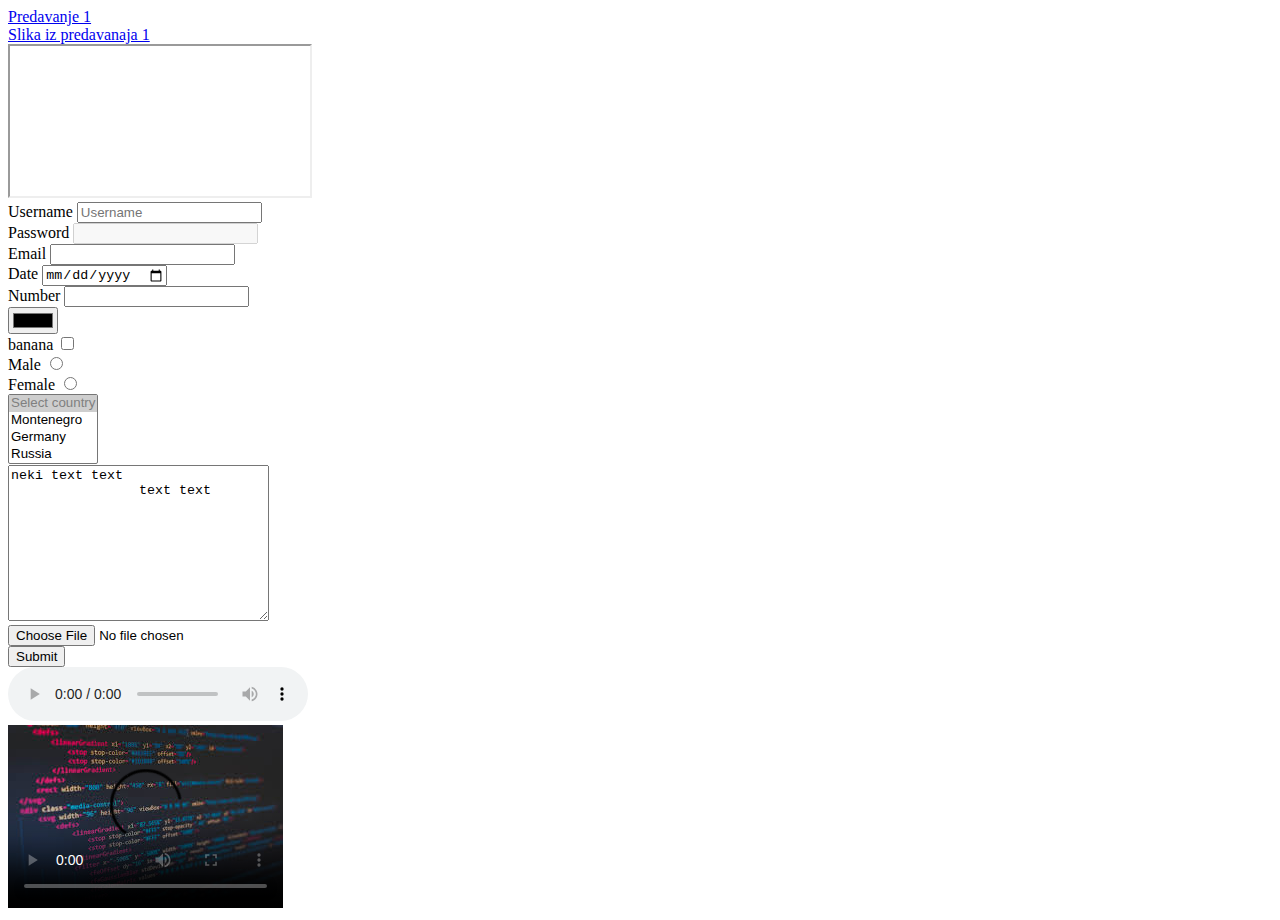
==== Predavanje2/index.html @ f9ba7092 "Vjezbe sa predavanja 2" ====
<!DOCTYPE html>
<html>
    <head>
        <title>Predavanje 2</title>
    </head>
    <body>
        <!-- <iframe src="https://www.ucg.ac.me/"></iframe> <br /> -->
        <a href="../Predavanje1/" target="iframe_a">Predavanje 1</a> <br />
        <a href="../Predavanje1/images/slika.jpg" target="iframe_a">Slika iz predavanaja 1</a> <br />
        <iframe name="iframe_a"></iframe>

        <form action="register.html">
            <label for="username">Username</label>
            <input type="text" placeholder="Username" name="username" id="username" required/>
            <br />

            <label for="password">Password</label>
            <input type="password" name="password" id=password disabled/>
            <br />

            <label for="email">Email</label>
            <input type="email" name="email" id="email" />
            <br />

            <label for="date">Date</label>
            <input type="date" name="date" id="date" />
            <br />

            <label for="number">Number</label>
            <input type="number" name="number" id="number" min="3" step="5" />
            <br />

            <input type="color" name="color" id="color" />
            <br />

            <label for="banana">banana</label>
            <input type="checkbox" name="checkbox" id="food" value="banana" />
            <br />

            Male
            <input type="radio" name="gender" value="male" />
            <br />
            Female
            <input type="radio" name="gender" value="female" />
            <br />

            <select name="country" id="country" multiple>
                <option value="0" selected disabled>Select country</option>
                <option value="1">Montenegro</option>
                <option value="2">Germany</option>
                <option value="3">Russia</option>
            </select>
            <br />

            <textarea name="opis" id="opis" cols="30" rows="10">neki text text
                text text
            </textarea>
            <br />

            <input type="file">
            <br />

            <input type="submit" />
        </form>
        <!-- Media elements -->
        <audio controls loop>
            <source src="source one" />
            <source src="source two" />
            Nije ucitano
        </audio>
        <br />

        <video controls autoplay poster="../Predavanje1/images/slika.jpg">
                <source src="source one" />
                <source src="source two" />
                Nije ucitano
        </video>
    </body>
</html>
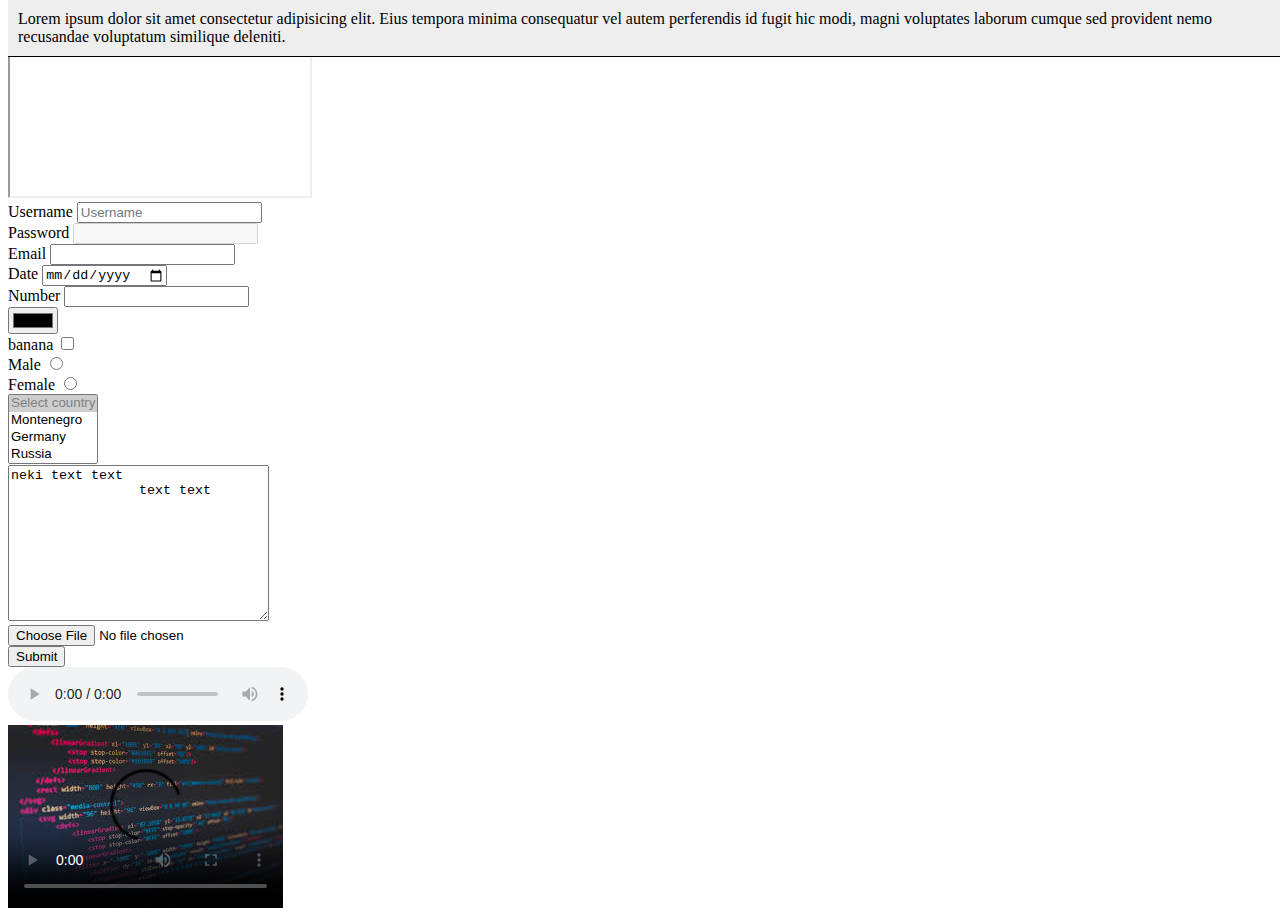
==== commit 218578ba: "rain-animation" ====
--- a/Predavanje2/index.html
+++ b/Predavanje2/index.html
@@ -2,6 +2,16 @@
 <html>
     <head>
         <title>Predavanje 2</title>
+        <link rel="stylesheet" type="css/text" href="index.css">
+        <style>
+            .element {
+                border-bottom: 1px solid black;
+                padding: 10px;
+                background-color: #eeeeee;
+                position: fixed;
+                top: 0;
+            }
+        </style>
     </head>
     <body>
         <!-- <iframe src="https://www.ucg.ac.me/"></iframe> <br /> -->
@@ -75,5 +85,6 @@
                 <source src="source two" />
                 Nije ucitano
         </video>
+        <div class="element">Lorem ipsum dolor sit amet consectetur adipisicing elit. Eius tempora minima consequatur vel autem perferendis id fugit hic modi, magni voluptates laborum cumque sed provident nemo recusandae voluptatum similique deleniti.</div>
     </body>
 </html>